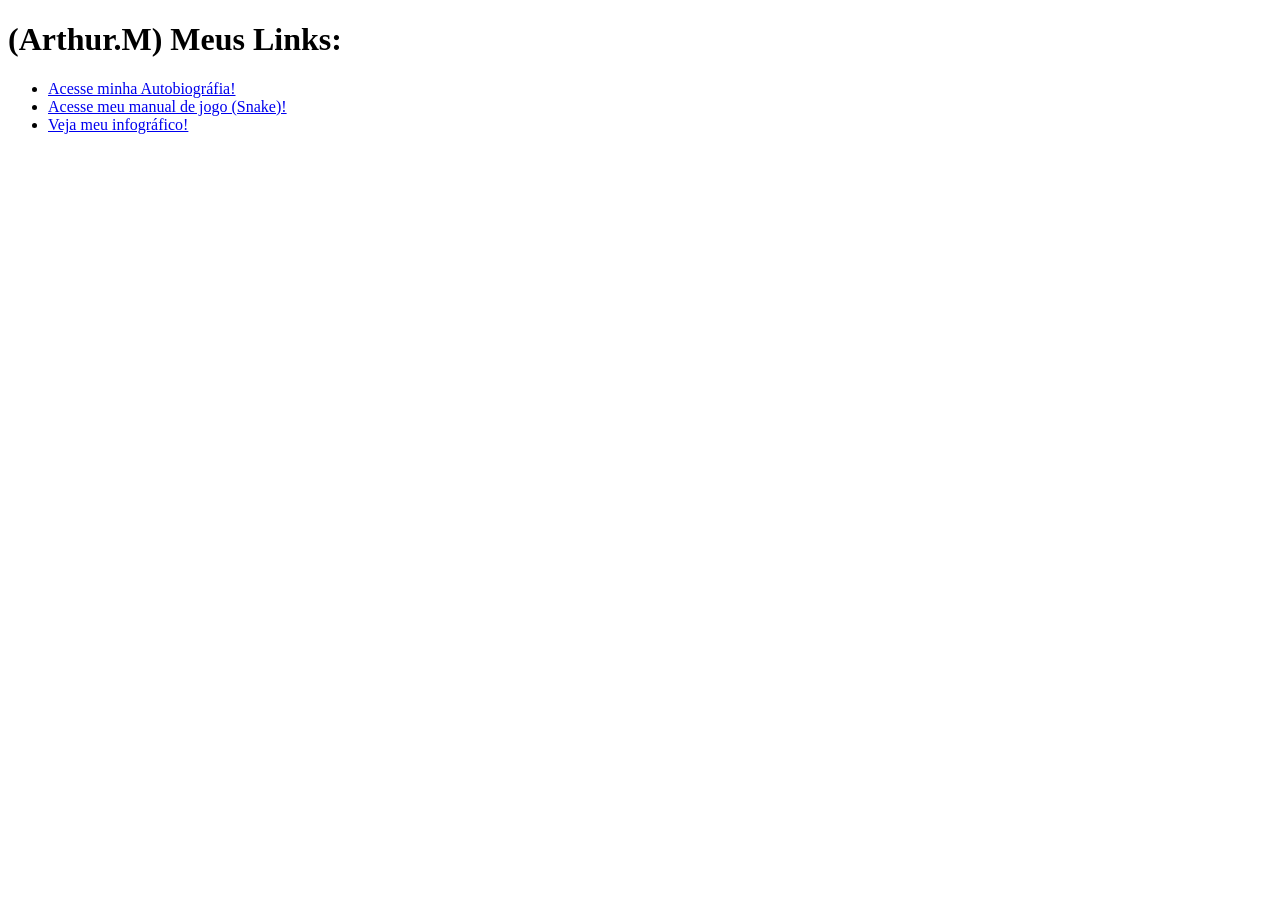
==== index.html @ 4467a529 "Rename MeusLinks.html to index.html" ====
<!DOCTYPE html>
<html lang="pt">
<head>
    <link rel="stylesheet" href="css.css">
    <meta charset="UTF-8">
    <title>Meus Links!</title>
</head>
<body>

<h1 class="titulo">(Arthur.M) Meus Links:</h1>

<div class="container-links">
    <ul>
        <li>
            <a href="https://kiwik03-star.github.io/linkAutoBiogr-fia/" class="botao">
                Acesse minha Autobiográfia!
            </a>
        </li>
        <li>
            <a href="https://kiwik03-star.github.io/linkMySnakeGame/" class="botao">
                Acesse meu manual de jogo (Snake)!
            </a>
        </li>
        <li>
            <a href="file:///D:/CWEB/UFC%20Infog%C3%A1fico.html" class="botao">
                Veja meu infográfico!
            </a>
        </li>
    </ul>
</div>

</body>
</html>
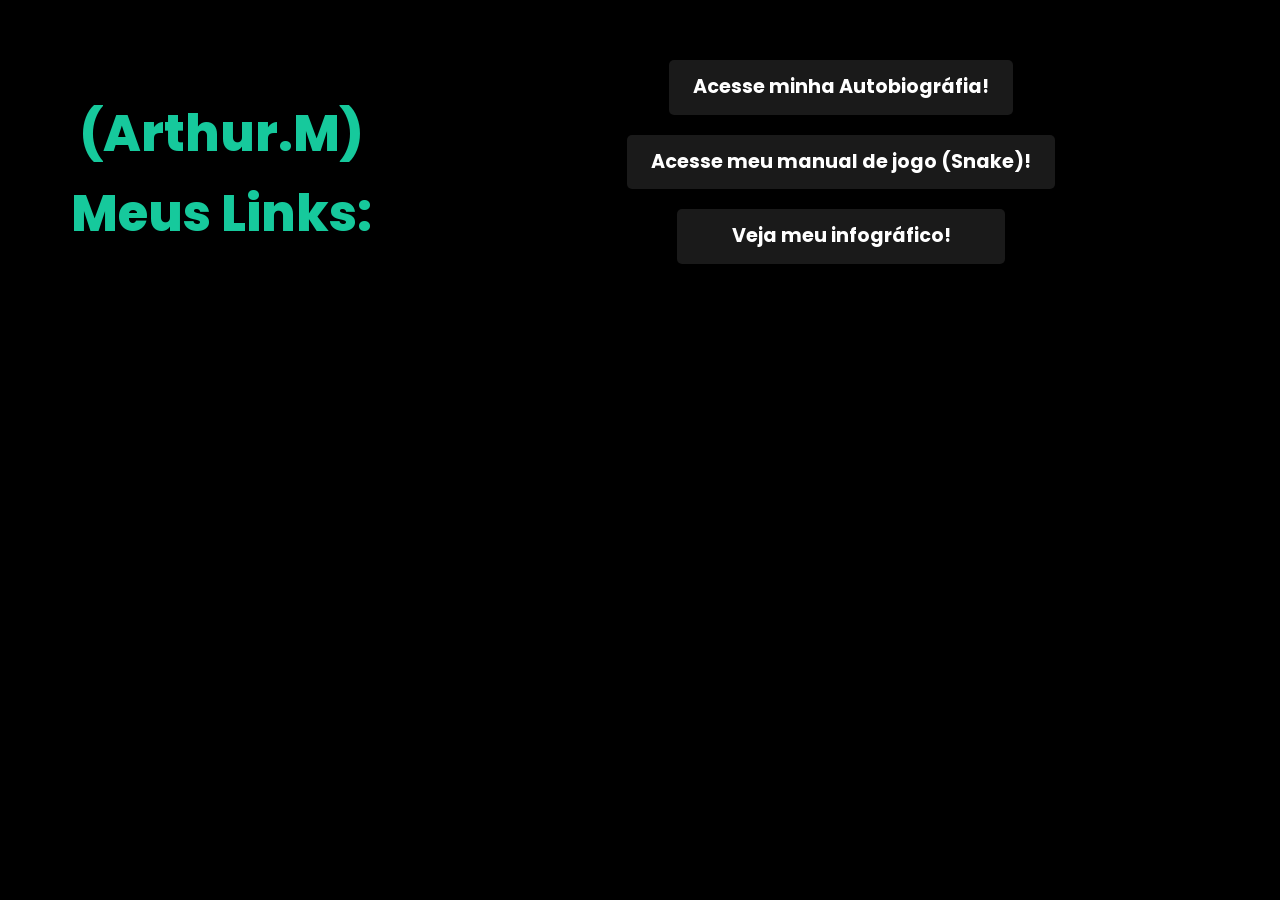
==== commit d607054a: "Update index.html" ====
--- a/index.html
+++ b/index.html
@@ -22,7 +22,7 @@
             </a>
         </li>
         <li>
-            <a href="file:///D:/CWEB/UFC%20Infog%C3%A1fico.html" class="botao">
+            <a href="https://kiwik03-star.github.io/linkInfogr-fico/" class="botao">
                 Veja meu infográfico!
             </a>
         </li>
--- a/css.css
+++ b/css.css
@@ -0,0 +1,160 @@
+/* 1. IMPORTAÇÃO DA FONTE POPPINS (Se usar) */
+@import url('https://fonts.googleapis.com/css2?family=Poppins:wght@400;600;800&display=swap');
+
+body {
+    font-family: 'Poppins', Arial, sans-serif;
+    background-color: #000000;
+    color: #333333;
+    line-height: 1.6;
+    margin: 0;
+    padding: 60px 20px; /* Ajustado para não esmagar em telas menores */
+    display: flex;
+    justify-content: center; /* Centraliza o container principal na tela */
+}
+
+.container {
+    max-width: 700px;
+    width: 100%;
+}
+
+.titulo {
+    color: #16C99C;
+    font-size: 50px;
+    text-align: center;
+    margin-bottom: 30px;
+    font-weight: 800; 
+}
+
+/* =======================================================
+   AQUI ESTÁ A MÁGICA PARA CENTRALIZAR OS LINKS ABAIXO DO TÍTULO 
+   ======================================================= */
+
+.container-links {
+    display: flex;
+    justify-content: center; /* Centraliza a lista na horizontal */
+    width: 100%;
+}
+
+.container-links ul {
+    list-style: none; /* Remove as bolinhas da lista */
+    padding: 0;
+    margin: 0;
+    display: flex;
+    flex-direction: column; /* Coloca um botão embaixo do outro */
+    gap: 20px; /* Espaçamento maneiro entre os botões */
+    align-items: center; /* Garante que os botões alinhem pelo centro */
+}
+
+/* ======================================================= */
+
+.botao {
+    display: inline-block;
+    padding: 12px 24px;
+    background-color: #1a1a1a;
+    color: #ffffff;
+    text-decoration: none;
+    font-size: 1.2rem; /* Aumentei um pouquinho para combinar com o visual */
+    font-weight: bold;
+    border-radius: 5px;
+    transition: 0.3s;
+    text-align: center;
+    min-width: 280px; /* Garante que todos os botões fiquem do mesmo tamanho */
+}
+
+.botao:hover {
+    background-color: #444444;
+}
+
+/* Outras classes que você já tinha criado */
+.fundo-verde {
+    background-color: #6D854A;
+    padding: 40px;
+    width: 100%;
+    min-height: 500px;
+    border-radius: 10px;
+}
+
+.fundo-verde-titulo {
+    background-color: #C0FAED;
+    padding: 10px;
+    width: 40%;
+    min-height: 50px;
+    border-radius: 10px;
+    color: #03634D;
+    font-size: 50px;
+    text-align: center;
+    margin: 0 auto 30px auto; /* Centraliza o bloco verde se for usar */
+    font-weight: 800; 
+}
+
+.subtitulo {
+    color: #0BD52C;
+    font-size: 25px;
+    font-weight: 600;
+}
+
+.item {
+    color: #0E641D;
+    font-size: 30px;
+    font-weight: 600;
+}
+
+/* =======================================================
+   ESTILO DO INFOGRÁFICO 
+   ======================================================= */
+
+/* Centraliza o container na página */
+.container-infografico {
+    display: flex;
+    justify-content: center;
+    align-items: center;
+    width: 100%;
+    min-height: 80vh; /* Ocupa quase a tela toda para centralizar na vertical */
+    padding: 20px;
+}
+
+/* Deixa a imagem bonita, centralizada e responsiva */
+.container-infografico img {
+    max-width: 100%; /* Não deixa a imagem estourar o tamanho da tela */
+    height: auto;    /* Mantém a proporção certa sem distorcer */
+    border-radius: 12px; /* Arredonda os cantos da imagem de leve */
+    box-shadow: 0px 8px 24px rgba(22, 201, 156, 0.2); /* Cria uma sombra verde bem sutil no fundo (da cor do seu título) */
+    border: 2px solid #16C99C; /* Uma borda fina para destacar a imagem no fundo preto */
+}
+/* =======================================================
+   ESTILO DOS CRÉDITOS DO GRUPO (RODAPÉ)
+   ======================================================= */
+
+/* Estilização do rodapé */
+.creditos-grupo {
+    text-align: center;
+    padding: 30px 20px;
+    margin-top: 20px;
+    width: 100%;
+}
+
+/* Cor e tamanho do texto "Desenvolvido por:" */
+.creditos-grupo p {
+    color: #16C99C; /* Mesma cor verde bonita do seu título */
+    font-size: 1.1rem;
+    margin-bottom: 10px;
+    font-weight: 600;
+}
+
+/* Organiza a lista de nomes */
+.creditos-grupo ul {
+    list-style: none; /* Remove as bolinhas */
+    padding: 0;
+    margin: 0;
+    display: flex;
+    justify-content: center; /* Centraliza os nomes na horizontal */
+    gap: 25px; /* Dá um espaço entre um nome e outro */
+    flex-wrap: wrap; /* Se a tela for pequena (celular), os nomes quebram a linha sozinhos */
+}
+
+/* Estilo de cada nome do grupo */
+.creditos-grupo li {
+    color: #ffffff; /* Nome em branco para destacar no fundo preto */
+    font-size: 1rem;
+    font-weight: 400;
+}
